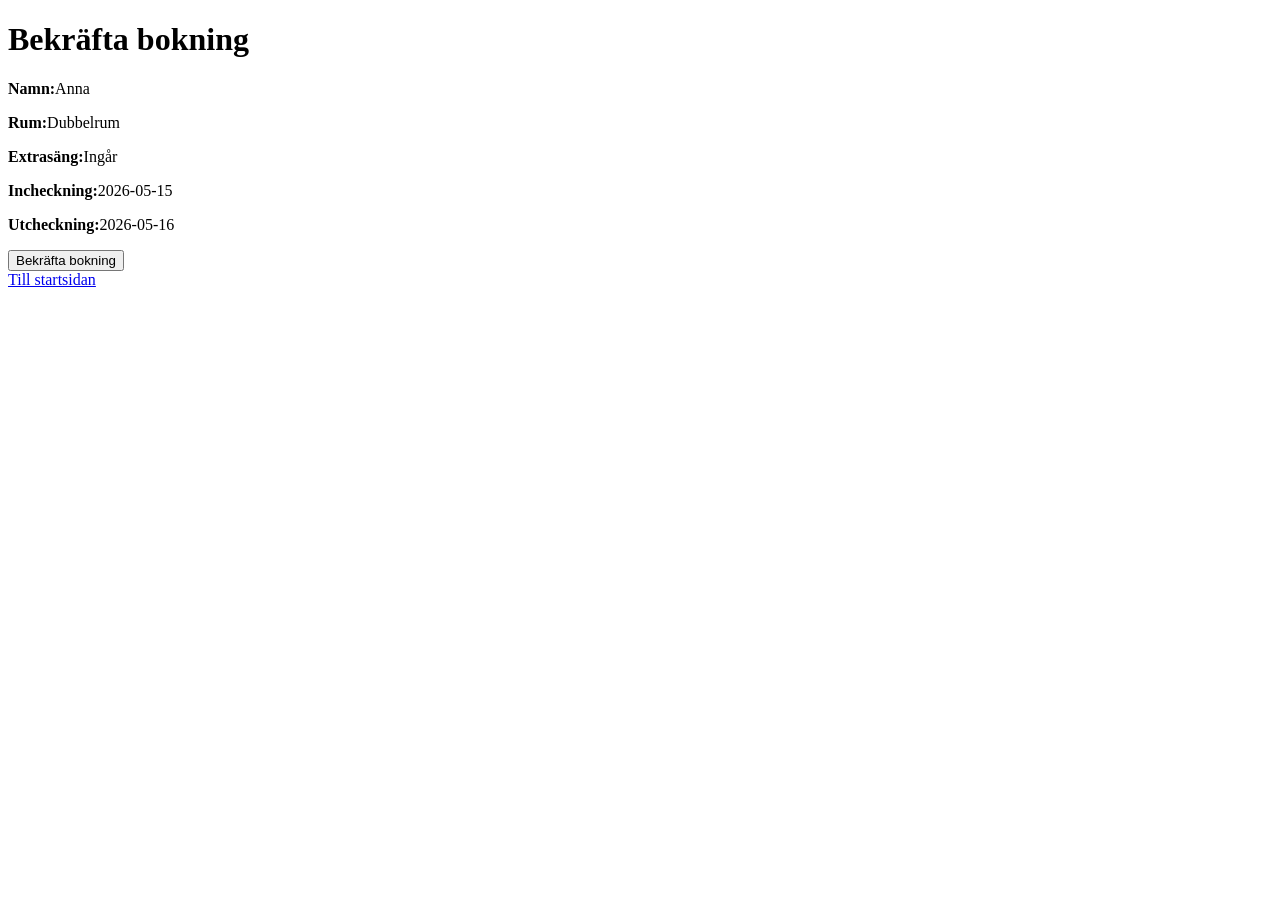
==== src/main/resources/templates/booking-form.html @ dd962658 "Started working with forms and tables in templates" ====
<!DOCTYPE html>
<html lang="sv" xmlns:th="http://www.thymeleaf.org">

<head>
    <meta charset="UTF-8">
    <title>Hotellbokning - Boka rum</title>

    <link rel="stylesheet" th:href="@{/css/style.css}">
</head>

<body>
 <!--HÅRDKODAR SÅLÄNGE-->

<div class="booking-summary-container">
    <h1>Bekräfta bokning</h1>
    <p><strong>Namn:</strong>Anna</p>
   <p><strong>Rum:</strong>Dubbelrum</p>
    <p><strong>Extrasäng:</strong>Ingår</p>
    <p><strong>Incheckning:</strong>2026-05-15</p>
    <p><strong>Utcheckning:</strong>2026-05-16</p>


<form th:action="@{/bookings}" method="post">
    <input type="hidden" name="roomId" value="2">
    <input type="hidden" name="startDate" value="2006-10-15">
    <input type="hidden" name="endDate" value="2006-10-16">

    <button type="submit">Bekräfta bokning</button>


</form>

    <a href="/">Till startsidan</a>

</div>


</body>
</html>
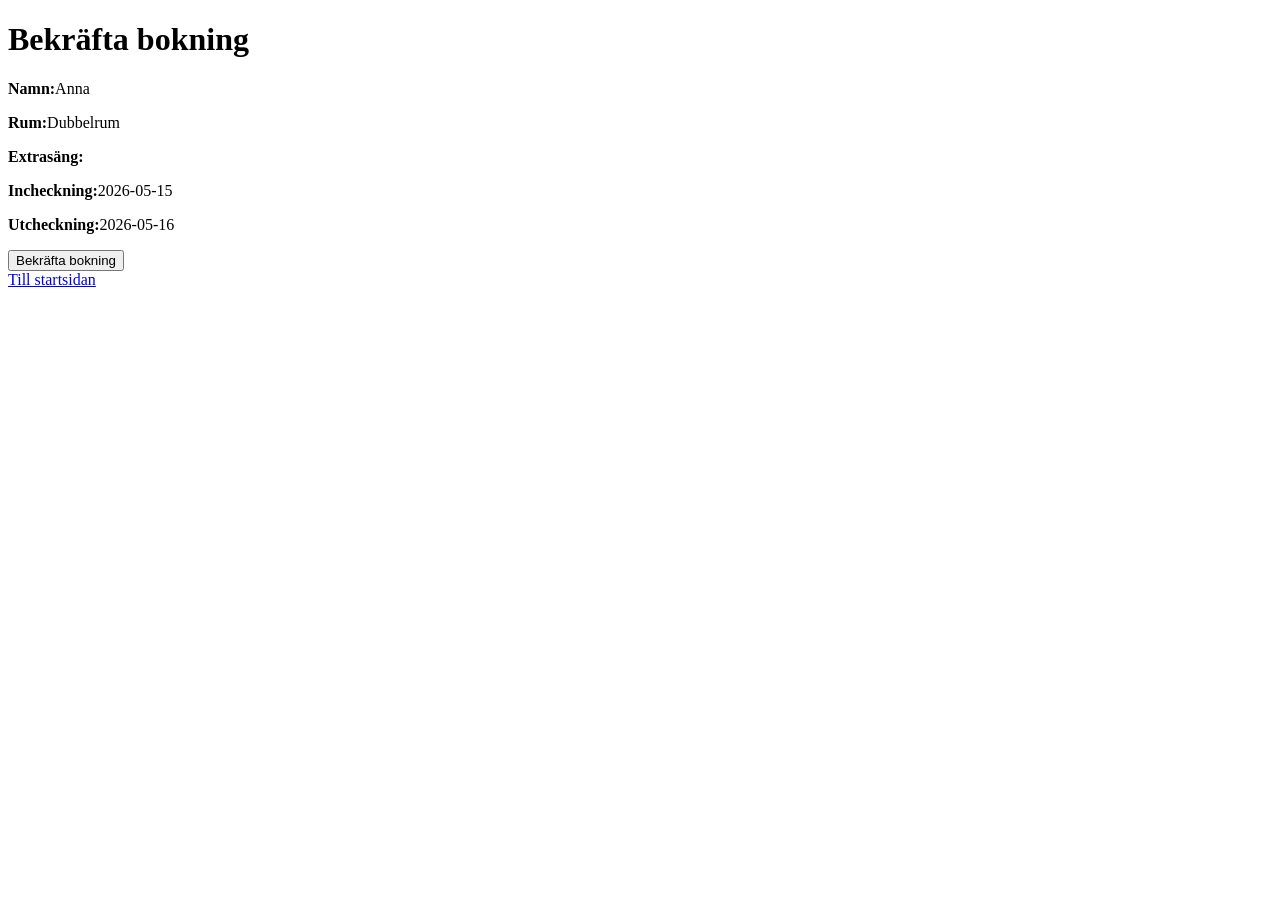
==== commit dbca6f89: "Added extra bed option for double rooms" ====
--- a/src/main/resources/templates/booking-form.html
+++ b/src/main/resources/templates/booking-form.html
@@ -15,7 +15,9 @@
     <h1>Bekräfta bokning</h1>
     <p><strong>Namn:</strong>Anna</p>
    <p><strong>Rum:</strong>Dubbelrum</p>
-    <p><strong>Extrasäng:</strong>Ingår</p>
+    <p><strong>Extrasäng:</strong>
+    <span th:text="${extraBed} ? 'Ja' : 'Nej'"></span>
+        </p>
     <p><strong>Incheckning:</strong>2026-05-15</p>
     <p><strong>Utcheckning:</strong>2026-05-16</p>
 
@@ -24,6 +26,7 @@
     <input type="hidden" name="roomId" value="2">
     <input type="hidden" name="startDate" value="2006-10-15">
     <input type="hidden" name="endDate" value="2006-10-16">
+    <input type="hidden" name="extraBed" th:value="${extraBed}">
 
     <button type="submit">Bekräfta bokning</button>
 
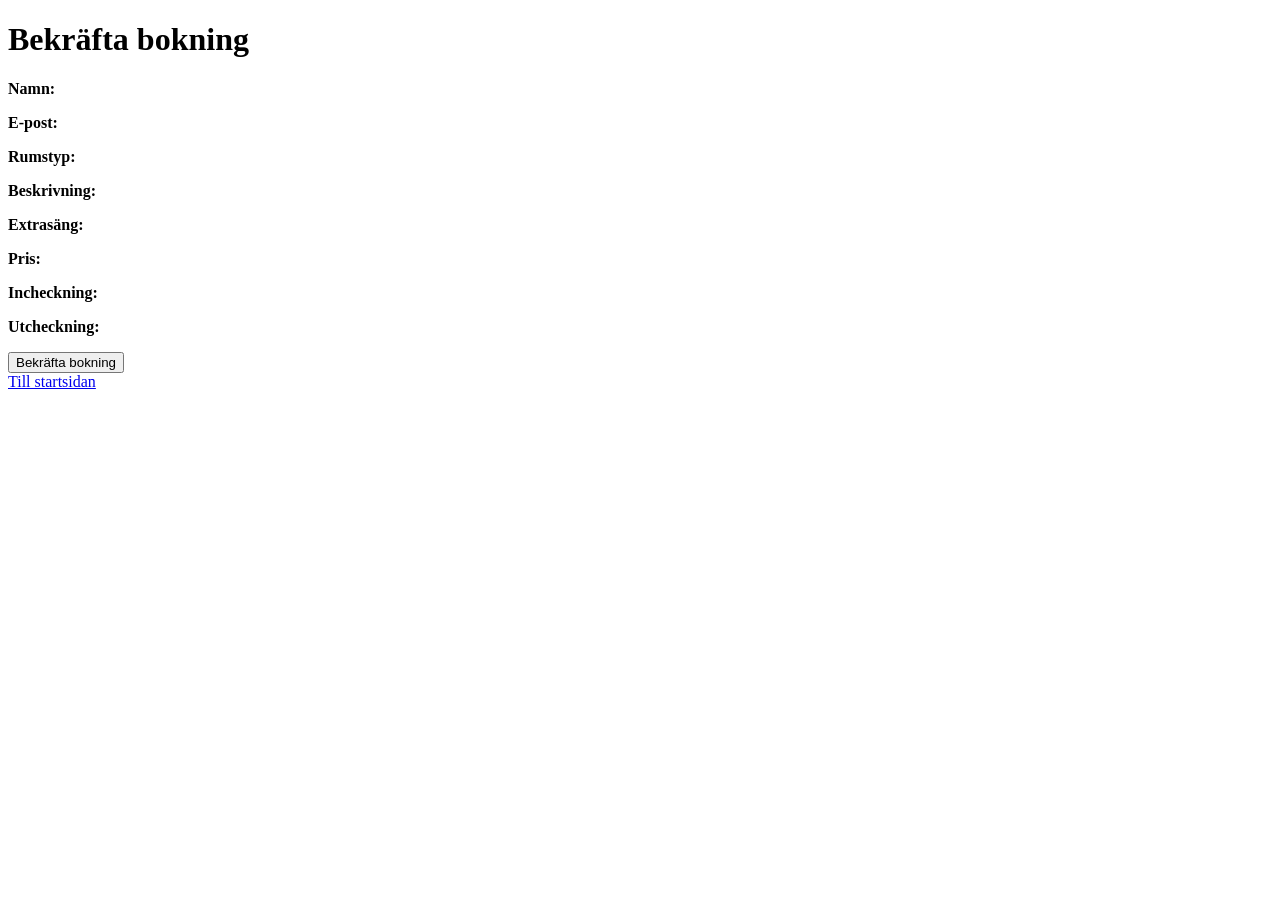
==== commit 72f6691f: "Added functionality to register a user while booking. Booking form now shows correct information." ====
--- a/src/main/resources/templates/booking-form.html
+++ b/src/main/resources/templates/booking-form.html
@@ -9,34 +9,80 @@
 </head>
 
 <body>
- <!--HÅRDKODAR SÅLÄNGE-->
+<!--HÅRDKODAR SÅLÄNGE-->
 
 <div class="booking-summary-container">
     <h1>Bekräfta bokning</h1>
-    <p><strong>Namn:</strong>Anna</p>
-   <p><strong>Rum:</strong>Dubbelrum</p>
-    <p><strong>Extrasäng:</strong>
-    <span th:text="${extraBed} ? 'Ja' : 'Nej'"></span>
-        </p>
-    <p><strong>Incheckning:</strong>2026-05-15</p>
-    <p><strong>Utcheckning:</strong>2026-05-16</p>
+
+    <p>
+        <strong>Namn:</strong>
+        <a th:text="${customer.firstName + ' ' + customer.lastName}"></a>
+    </p>
+
+    <p>
+        <strong>E-post:</strong>
+        <a th:text="${customer.email}"></a>
+    </p>
+
+    <p>
+        <strong>Rumstyp:</strong>
+        <a th:text="${room.roomType.name() == 'SINGLE' ? 'Enkelrum': 'Dubbelrum'}"></a>
+    </p>
+
+    <p>
+        <strong>Beskrivning:</strong>
+        <a th:text="${room.description}"></a>
+    </p>
+
+    <p>
+        <strong>Extrasäng:</strong>
+        <a th:text="${extraBed} ? 'Ja' : 'Nej'"></a>
+    </p>
+
+    <p>
+        <!-- temporärt visar pris per natt (ingen logik för extrasäng!), måste egentligen visa totala kostnaden -->
+        <strong>Pris:</strong>
+        <a th:text="${room.price} + ' kr per natt'"></a>
+    </p>
+
+    <p>
+        <strong>Incheckning:</strong>
+        <a th:text="${startDate}"></a>
+    </p>
+
+    <p>
+        <strong>Utcheckning:</strong>
+        <a th:text="${endDate}"></a>
+    </p>
 
 
-<form th:action="@{/bookings}" method="post">
-    <input type="hidden" name="roomId" value="2">
-    <input type="hidden" name="startDate" value="2006-10-15">
-    <input type="hidden" name="endDate" value="2006-10-16">
-    <input type="hidden" name="extraBed" th:value="${extraBed}">
+    <form th:action="@{/bookings}"
+          method="post">
 
-    <button type="submit">Bekräfta bokning</button>
+        <input type="hidden"
+               name="roomId"
+               th:value="${room.id}">
 
+        <input type="hidden"
+               name="startDate"
+               th:value="${startDate}">
 
-</form>
+        <input type="hidden"
+               name="endDate"
+               th:value="${endDate}">
+
+        <input type="hidden"
+               name="extraBed"
+               th:value="${extraBed}">
+
+        <button type="submit">
+            Bekräfta bokning
+        </button>
+
+    </form>
 
     <a href="/">Till startsidan</a>
 
 </div>
-
-
 </body>
 </html>
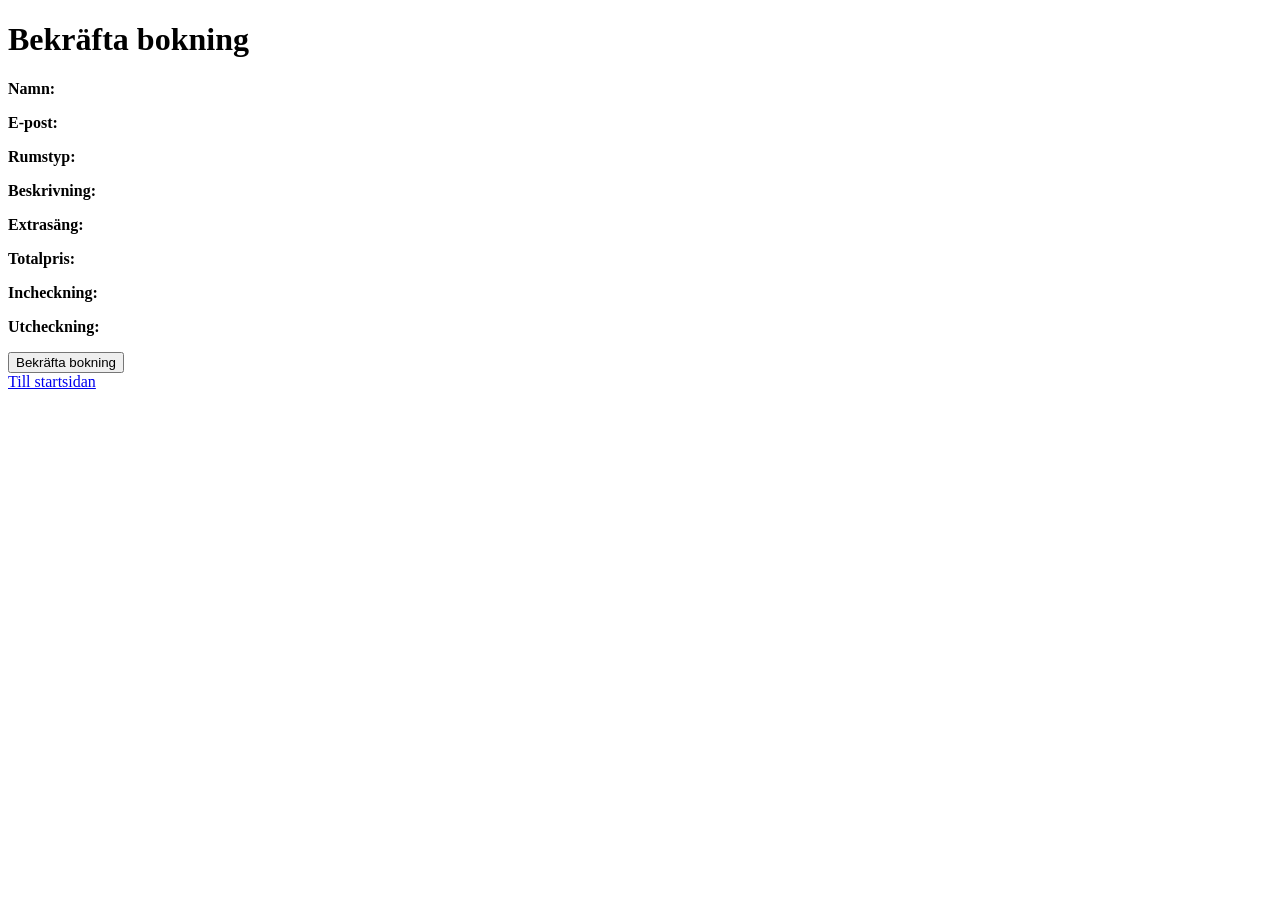
==== commit 4ffe4fea: "Add total price to booking form" ====
--- a/src/main/resources/templates/booking-form.html
+++ b/src/main/resources/templates/booking-form.html
@@ -9,7 +9,6 @@
 </head>
 
 <body>
-<!--HÅRDKODAR SÅLÄNGE-->
 
 <div class="booking-summary-container">
     <h1>Bekräfta bokning</h1>
@@ -36,13 +35,13 @@
 
     <p>
         <strong>Extrasäng:</strong>
-        <a th:text="${extraBed} ? 'Ja' : 'Nej'"></a>
+        <a th:text="${extraBed} ? 'Ja (+200kr/natt)' : 'Nej'"></a>
     </p>
 
     <p>
-        <!-- temporärt visar pris per natt (ingen logik för extrasäng!), måste egentligen visa totala kostnaden -->
-        <strong>Pris:</strong>
-        <a th:text="${room.price} + ' kr per natt'"></a>
+
+        <strong>Totalpris:</strong>
+        <a th:text="${totalPrice} + ' kr'"></a>
     </p>
 
     <p>
